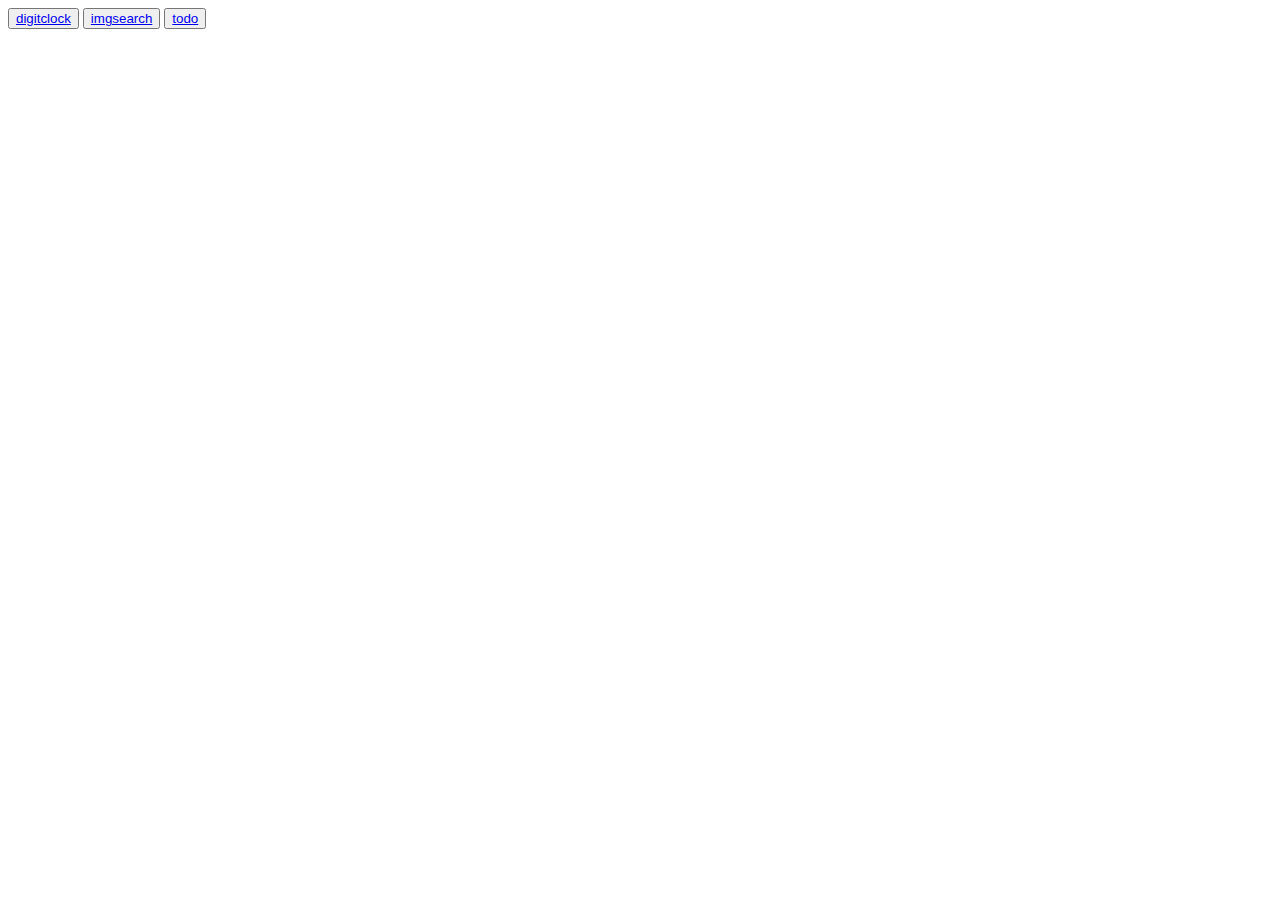
==== index.html @ 779225c0 "first" ====
<!DOCTYPE html>
<html lang="en">
<head>
    <meta charset="UTF-8">
    <meta name="viewport" content="width=device-width, initial-scale=1.0">
    <title>Document</title>
</head>
<body>
    <button><a href="digitclock\index.html">digitclock</a></button>
    <button> <a href="imgsearch\index.html">imgsearch</a></button>
    <button><a href="todo/index.html">todo</a></button>
</body>
</html>
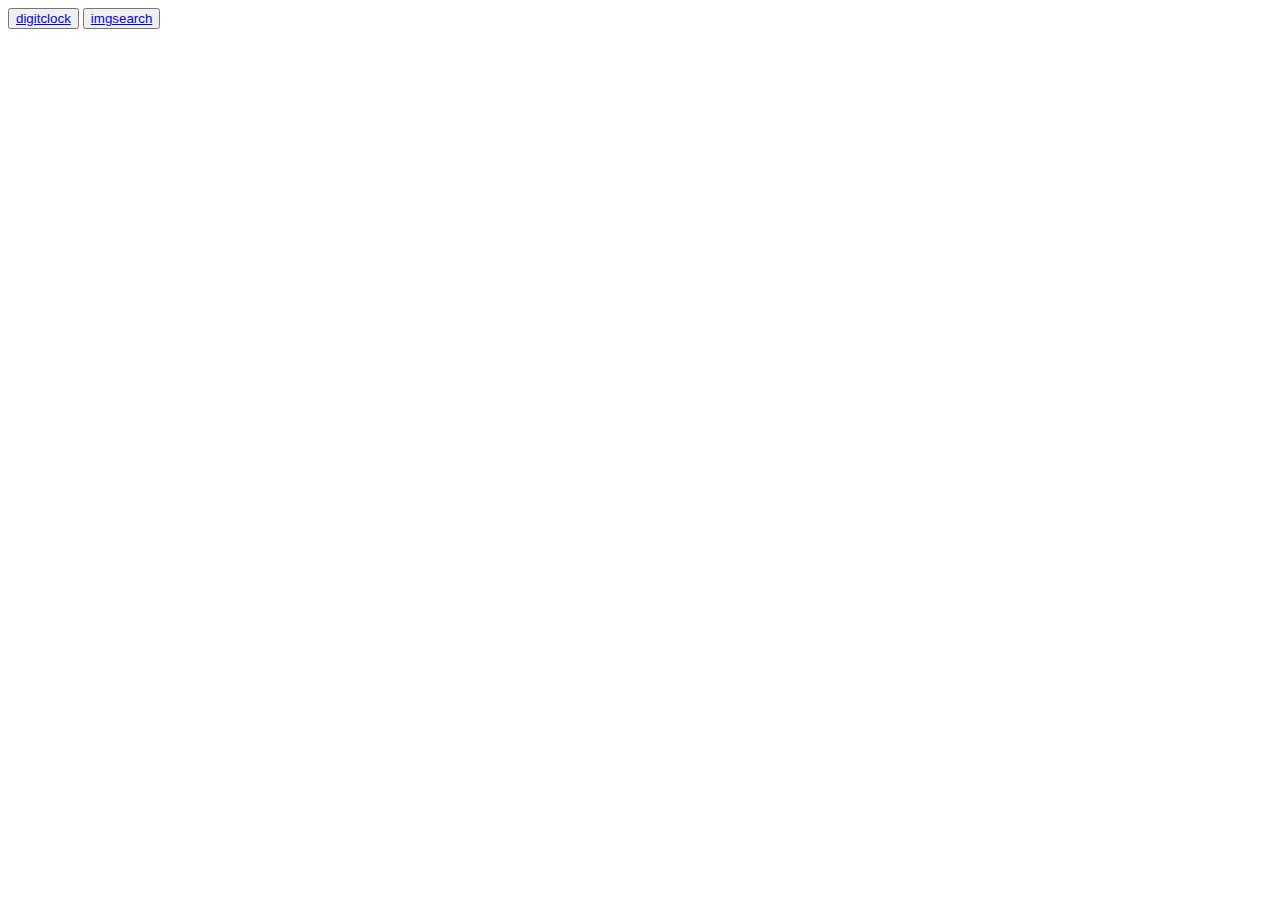
==== commit 6b094635: "check" ====
--- a/index.html
+++ b/index.html
@@ -8,6 +8,6 @@
 <body>
     <button><a href="digitclock\index.html">digitclock</a></button>
     <button> <a href="imgsearch\index.html">imgsearch</a></button>
-    <button><a href="todo/index.html">todo</a></button>
+    <!-- <button><a href="todo/index.html">todo</a></button> -->
 </body>
-</html>+</html>
